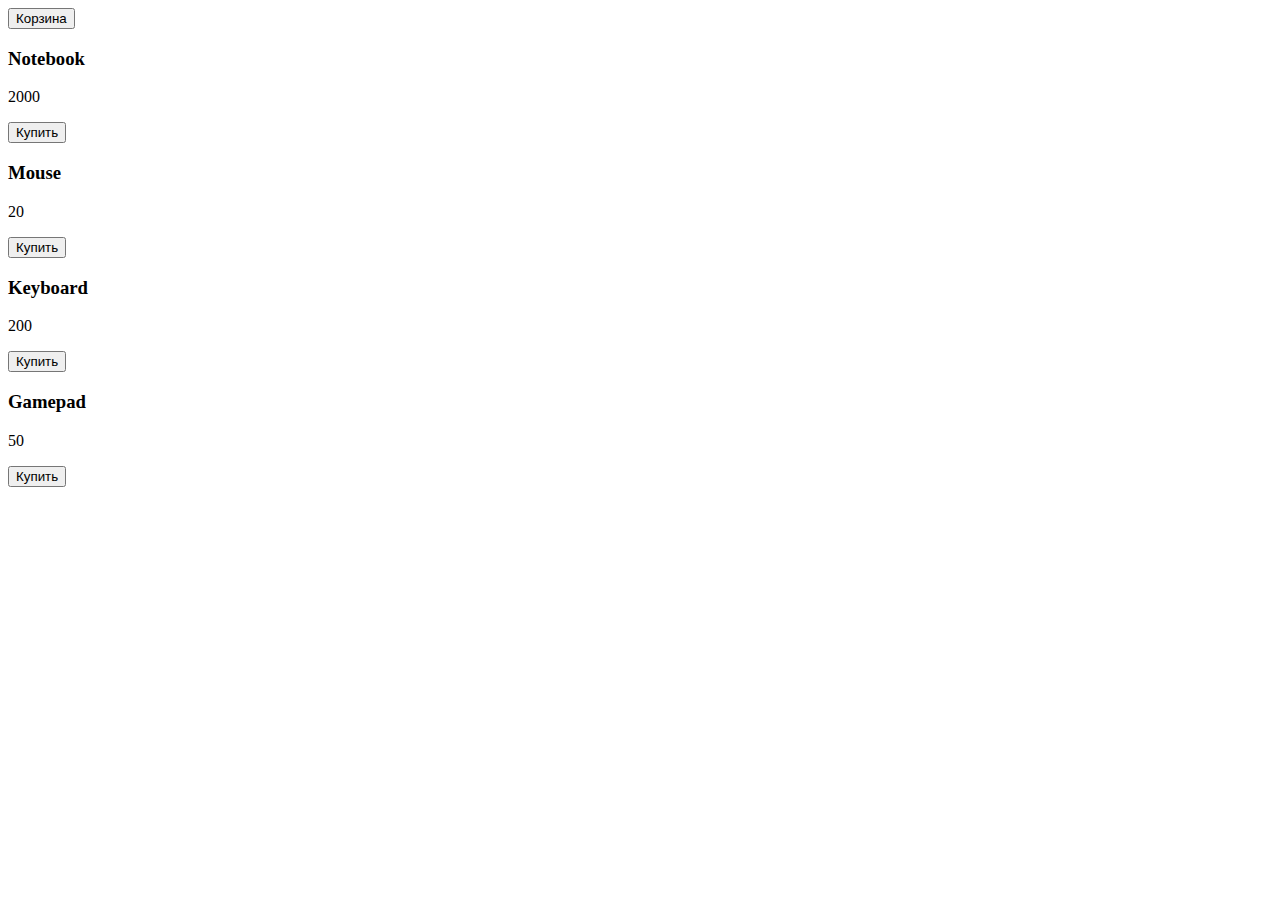
==== shop/index.html @ df97d4a1 "first commit" ====
<!DOCTYPE html>
<html lang="en">

<head>
    <meta charset="UTF-8" />
    <title>Интернет-магазин</title>
</head>

<body>
    <header>
        <button class="btn-cart" type="button">Корзина</button>
    </header>
    <main>
        <div class="products"></div>
    </main>
    <script src="source/scripts/main.js"></script>
</body>
</html>
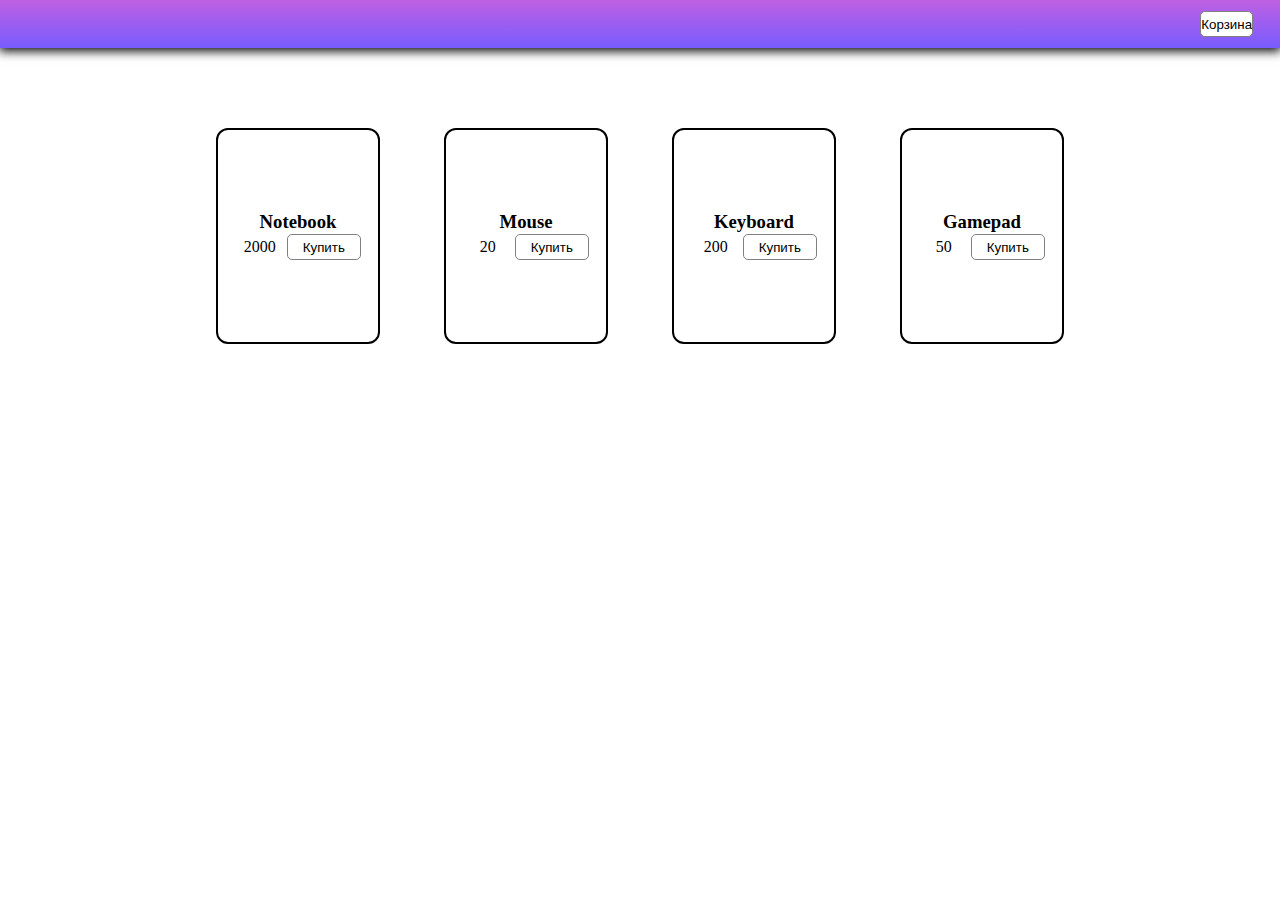
==== commit 3c919003: "first styles testing" ====
--- a/shop/index.html
+++ b/shop/index.html
@@ -4,11 +4,16 @@
 <head>
     <meta charset="UTF-8" />
     <title>Интернет-магазин</title>
+    <link rel="stylesheet" href="source/styles/style.css">
+    <link rel="stylesheet" href="source/styles/card_style.css">
 </head>
 
 <body>
     <header>
-        <button class="btn-cart" type="button">Корзина</button>
+        <div class="header_bar">
+            <button class="btn-cart" type="button">Корзина</button>
+        </div>
+        
     </header>
     <main>
         <div class="products"></div>
--- a/shop/source/styles/style.css
+++ b/shop/source/styles/style.css
@@ -0,0 +1,44 @@
+* {
+    margin: 0;
+    padding: 0;
+}
+
+.products {
+    display: flex;
+    padding: 3em;
+    justify-content: center;
+    flex-direction: row;
+}
+
+.header_bar {
+    width: 100vw;
+    height: 3em;
+    
+    background-color: aqua;
+    box-shadow: 0px 2px 10px 1px #000000;
+    background: linear-gradient(0deg, #775cff 0%, #bf60e2 100%);
+
+    display: flex;
+    align-items: center;
+    justify-content: flex-end;
+}
+
+button {
+    display: flex;
+    justify-content: center;
+    align-items: center;
+    transition-duration: 0.4s;
+    background-color: white;
+    border-radius: 12px;
+    color: black;
+    border: 1px solid grey;
+    border-radius: 5px;
+    width: 4em;
+    height: 2em;
+    margin: 2em;
+}
+
+button:hover {
+    box-shadow: 0 12px 16px 0 rgba(0,0,0,0.24), 0 17px 50px 0 rgba(0,0,0,0.19);
+}
+
--- a/shop/source/styles/card_style.css
+++ b/shop/source/styles/card_style.css
@@ -0,0 +1,36 @@
+.product-item {
+    border: 2px solid black;
+    border-radius: 12px;
+    margin: 2em;
+    padding: 1em;
+    width: 10vw;
+    height: 20vh;
+    display: flex;
+    justify-content: center;
+    flex-direction: column;
+    align-items: center;
+}
+
+.price-place {
+    display: flex;
+    flex-direction: row;
+    justify-content: space-around;
+    align-items: center;
+    width: 100%;
+    margin: 0;
+    padding: 0;
+}
+
+.price-place p {
+    width: 40%;
+    display: flex;
+    justify-content: center;
+    margin: 1px;
+}
+
+.price-place button {
+    width: 60%;
+    margin: 1px;
+    display: flex;
+    justify-content: center;
+}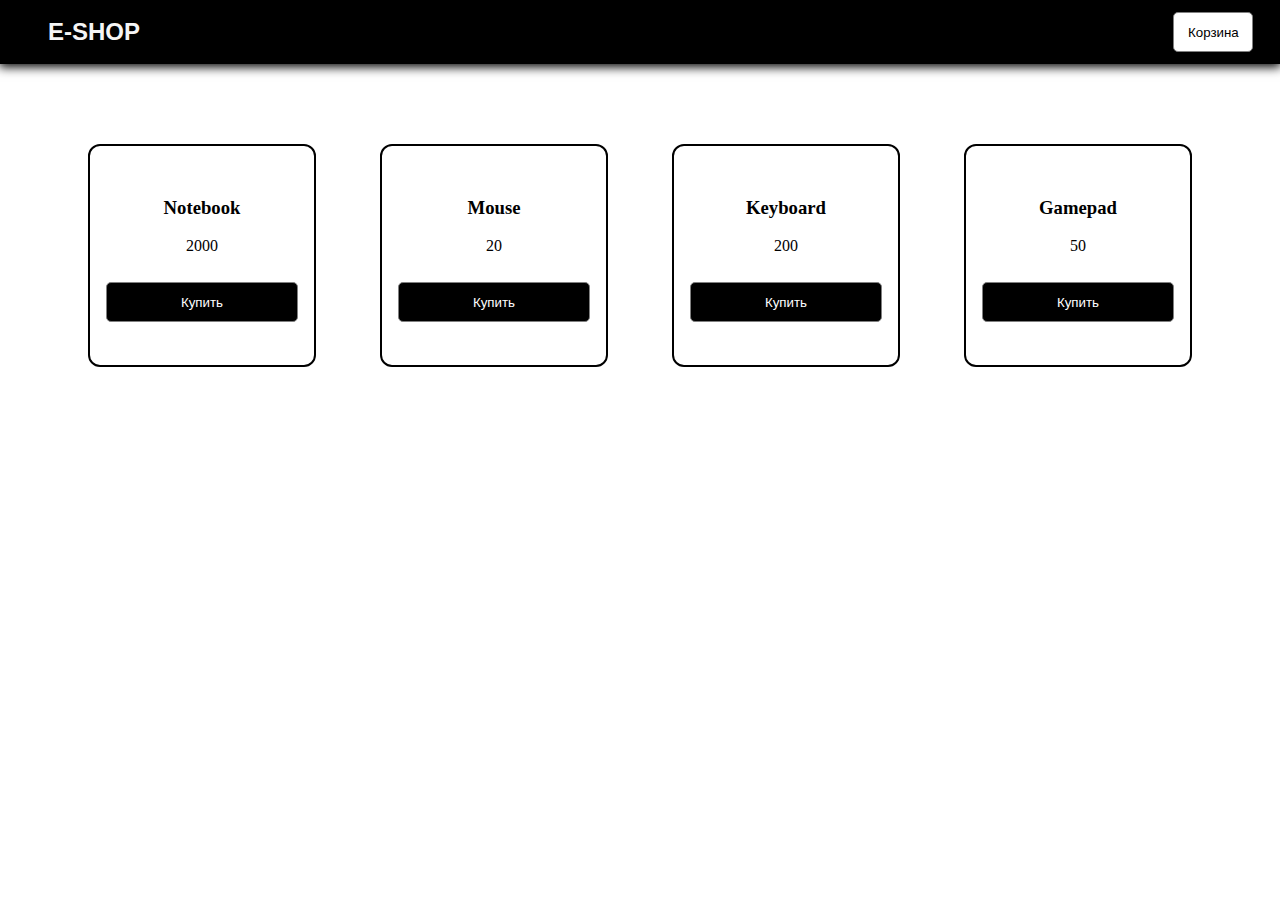
==== commit ba9d4993: "style fixes" ====
--- a/shop/index.html
+++ b/shop/index.html
@@ -11,6 +11,7 @@
 <body>
     <header>
         <div class="header_bar">
+            <h2>E-SHOP</h2>
             <button class="btn-cart" type="button">Корзина</button>
         </div>
         
--- a/shop/source/styles/style.css
+++ b/shop/source/styles/style.css
@@ -12,15 +12,21 @@
 
 .header_bar {
     width: 100vw;
-    height: 3em;
+    height: 4em;
     
     background-color: aqua;
     box-shadow: 0px 2px 10px 1px #000000;
-    background: linear-gradient(0deg, #775cff 0%, #bf60e2 100%);
+    background-color: black;
 
     display: flex;
     align-items: center;
-    justify-content: flex-end;
+    justify-content: space-between;
+}
+
+.header_bar h2 {
+    color: whitesmoke;
+    margin-left: 2em;
+    font-family: 'Gill Sans', 'Gill Sans MT', Calibri, 'Trebuchet MS', sans-serif;
 }
 
 button {
@@ -29,12 +35,12 @@
     align-items: center;
     transition-duration: 0.4s;
     background-color: white;
+    color: black;
     border-radius: 12px;
-    color: black;
     border: 1px solid grey;
     border-radius: 5px;
-    width: 4em;
-    height: 2em;
+    width: 6em;
+    height: 3em;
     margin: 2em;
 }
 
@@ -42,3 +48,7 @@
     box-shadow: 0 12px 16px 0 rgba(0,0,0,0.24), 0 17px 50px 0 rgba(0,0,0,0.19);
 }
 
+.btn-cart:hover{
+    box-shadow: 0 6px 10px 0 rgb(255, 255, 255), 0 10px 20px 0 rgba(255, 245, 245, 0.789);
+}
+
--- a/shop/source/styles/card_style.css
+++ b/shop/source/styles/card_style.css
@@ -3,34 +3,26 @@
     border-radius: 12px;
     margin: 2em;
     padding: 1em;
-    width: 10vw;
-    height: 20vh;
+    width: 15vw;
     display: flex;
     justify-content: center;
     flex-direction: column;
     align-items: center;
 }
 
-.price-place {
-    display: flex;
-    flex-direction: row;
-    justify-content: space-around;
-    align-items: center;
-    width: 100%;
-    margin: 0;
-    padding: 0;
+.product-item img {
+    max-width: 100%;
+    margin-bottom: 1em;
+    border-radius: 15px;
 }
 
-.price-place p {
-    width: 40%;
-    display: flex;
-    justify-content: center;
-    margin: 1px;
+.product-item h3 {
+    margin: 1em;
 }
 
-.price-place button {
-    width: 60%;
-    margin: 1px;
-    display: flex;
-    justify-content: center;
+.buy-btn {
+    width: 100%;
+    height: 3em;
+    background-color: black;
+    color: white;
 }